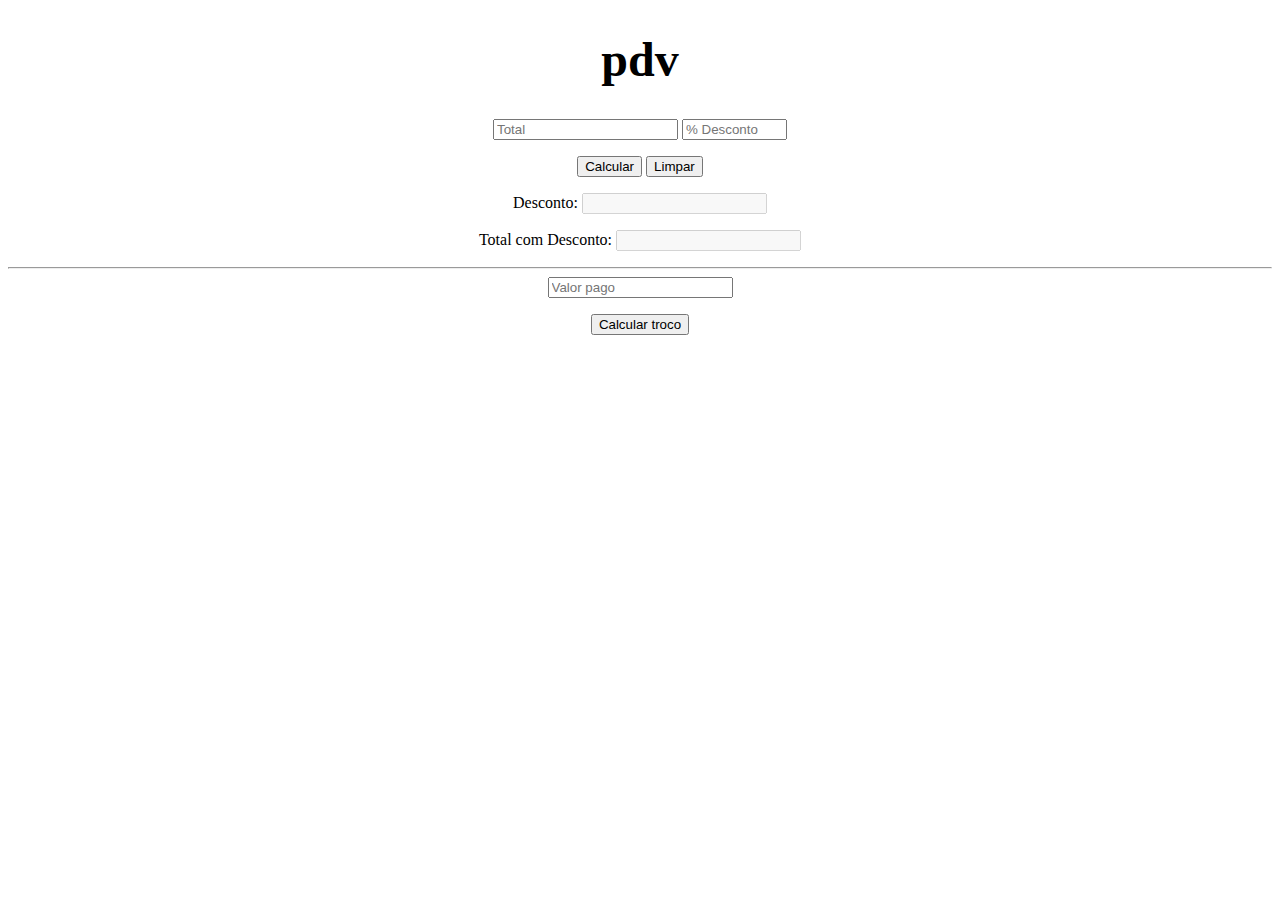
==== javascript/exercicios/pdv/index.html @ da575b1a "Add files via upload" ====
<!DOCTYPE html>
<html lang="pt-br">
<head>
    <meta charset="UTF-8">
    <meta name="viewport" content="width=device-width, initial-scale=1.0">
    <link rel="stylesheet" href="styles.css">
    <title>PDV</title>
</head>
<body>
    <h1>pdv</h1>
    <form name="" frmPdv>
   <input type="text" name="txtTotal" placeholder="Total">
   <input type="text" name="txtPorcetagem" placeholder="% Desconto"
   size="10">
   <p><input type="button" value="Calcular">
   <input type="reset" value="Limpar" id="botao"></p>
   <p>Desconto: <input type="text" name="txtxDesconto" disabled></p>
   <p>Total com Desconto: <input type="text" name="txtTotalDesconto" 
    disabled></p>
    <hr>
    <input type="text" name="txtValorPago" placeholder="Valor pago ">
    <p><input type="button" value="Calcular troco"></p>
   
    
</form>
    
</body>
</html>
---- javascript/exercicios/pdv/styles.css ----
h1 {
    font-size: 3em;
    font-family:serif;
}
body{
    text-align: center;
}
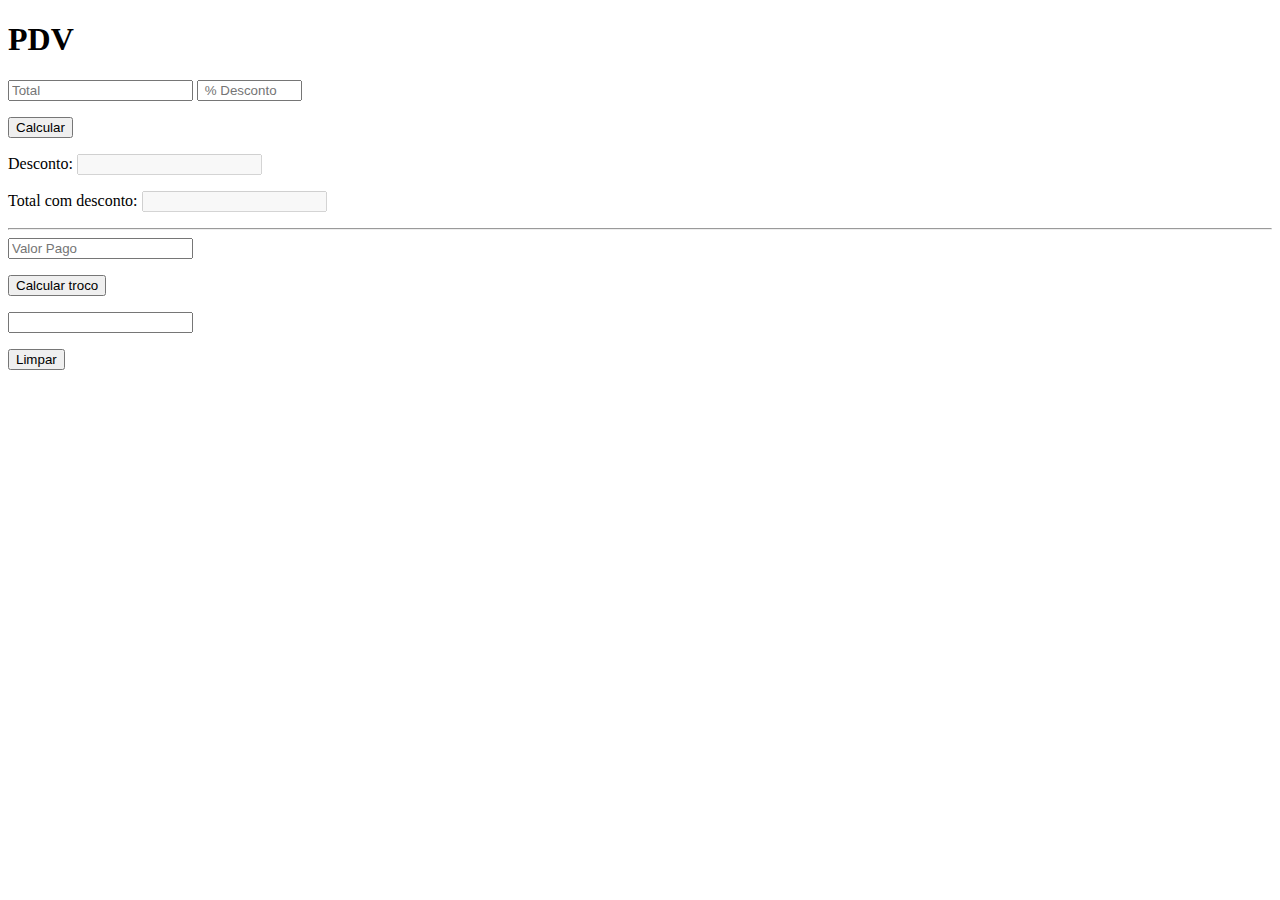
==== commit 99781a35: "Update index.html" ====
--- a/javascript/exercicios/pdv/index.html
+++ b/javascript/exercicios/pdv/index.html
@@ -1,28 +1,31 @@
 <!DOCTYPE html>
 <html lang="pt-br">
+
 <head>
     <meta charset="UTF-8">
     <meta name="viewport" content="width=device-width, initial-scale=1.0">
-    <link rel="stylesheet" href="styles.css">
+    <link rel="stylesheet" href="style.css">
     <title>PDV</title>
 </head>
+
 <body>
-    <h1>pdv</h1>
-    <form name="" frmPdv>
-   <input type="text" name="txtTotal" placeholder="Total">
-   <input type="text" name="txtPorcetagem" placeholder="% Desconto"
-   size="10">
-   <p><input type="button" value="Calcular">
-   <input type="reset" value="Limpar" id="botao"></p>
-   <p>Desconto: <input type="text" name="txtxDesconto" disabled></p>
-   <p>Total com Desconto: <input type="text" name="txtTotalDesconto" 
-    disabled></p>
-    <hr>
-    <input type="text" name="txtValorPago" placeholder="Valor pago ">
-    <p><input type="button" value="Calcular troco"></p>
-   
-    
-</form>
-    
+    <div class="container">
+        <h1>PDV</h1>
+        <form name="frmPVD">
+            <input type="text" name="txtTotal" placeholder="Total">
+            <input type="text" name="txtPorcentagem" placeholder=" % Desconto" size="10">
+            <p><input type="button" value="Calcular" onclick="calcular()" class="btnCalc"></p>
+            <p>Desconto: <input type="text" name="txtDesconto" disabled></p>
+            <p>Total com desconto: <input type="text" name="txtTotalComDesconto" disabled></p>
+            <hr>
+            <input type="text" name="txtValorPago" placeholder="Valor Pago">
+            <p><input type="button" value="Calcular troco" onclick="calcularTroco()" class="btnCalc"></p>
+            <input type="text" name="txtTroco">
+            <p><input type="button" value="Limpar" onclick="limpar()" class="btnCalc"></p>
+        </form>
+    </div>
+
+    <script src="pdv.js"></script>
 </body>
-</html>+
+</html>
